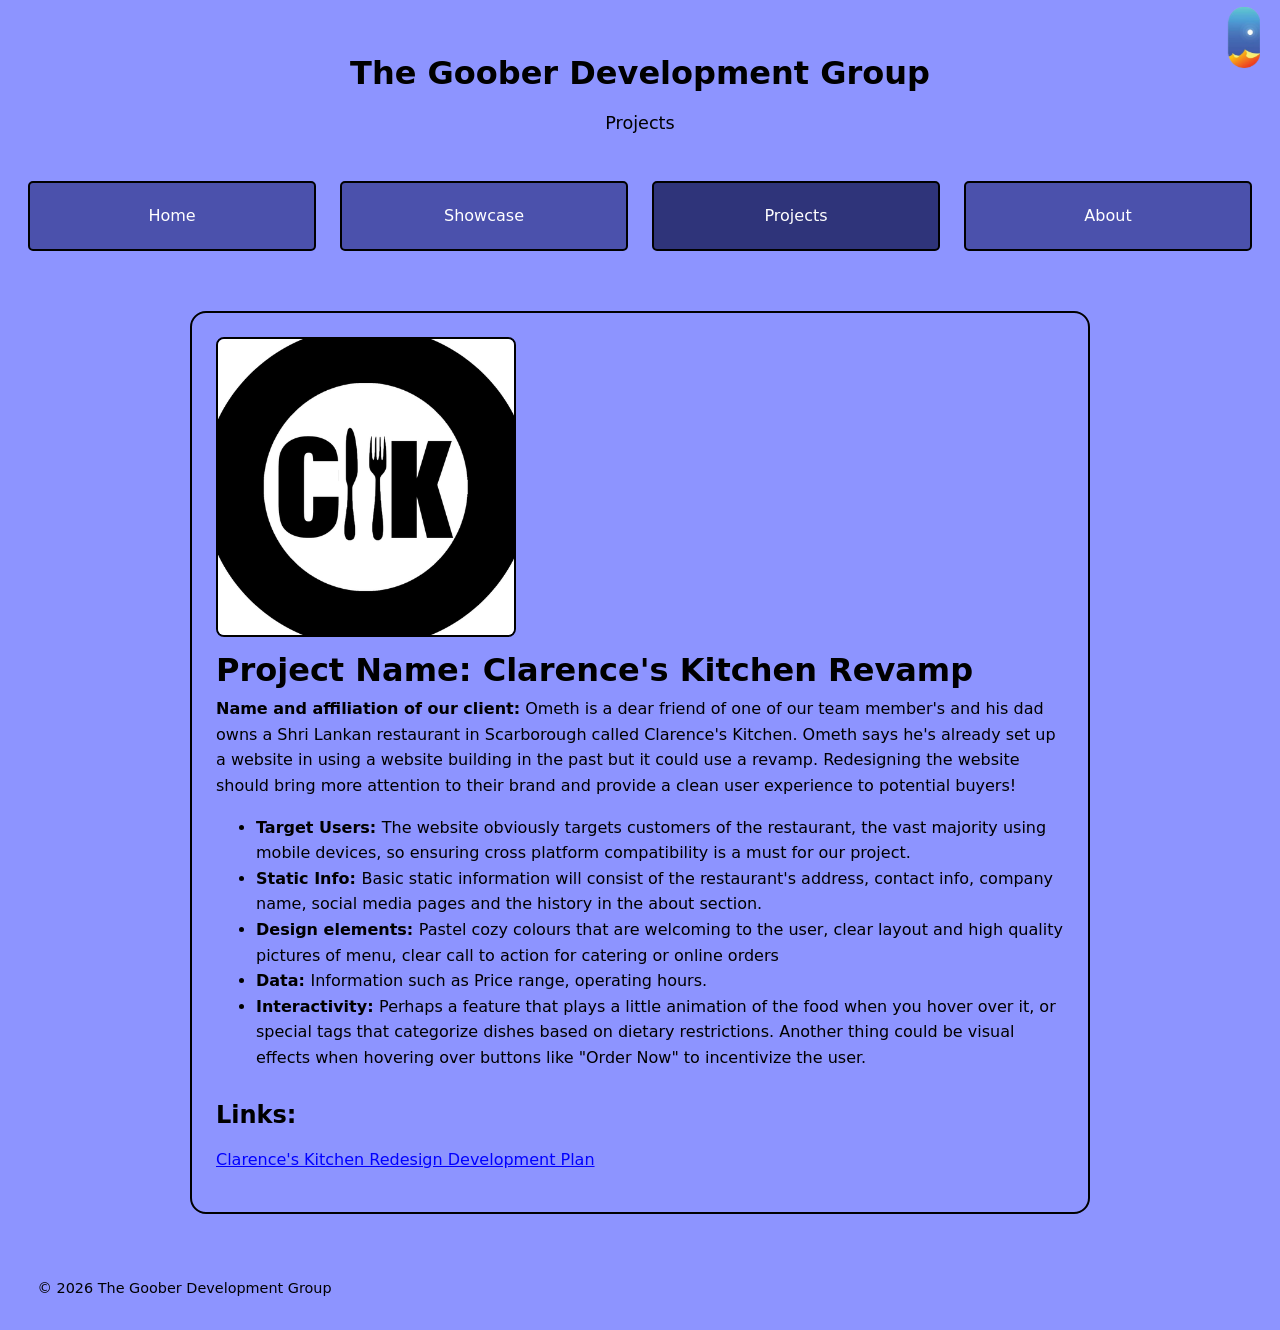
==== projects/index.html @ 24eaceed "reorganize, add placeholder development plan page" ====
<!DOCTYPE html>
<html lang="en">

<head>
    <meta charset="UTF-8">
    <meta name="viewport" content="width=device-width, initial-scale=1.0">
    <title>Projects | The Goober Development Group</title>
    <link rel="stylesheet" href="../assets/css/global.css">
    <link rel="stylesheet" href="../assets/css/project.css">
    <base href="../">
    <script defer src="./assets/js/theme.js"></script>
</head>

<body>
    <div id="container">
        <div id="header">
            <h1>The Goober Development Group</h1>
            <h2>Projects</h2>
            <div id="theme"></div>
        </div>

        <div id="nav">
            <a href="./index.html">Home</a>
            <a href="./showcase/index.html">Showcase</a>
            <a href="./projects/index.html" class="selected">Projects</a>
            <a href="./about.html">About</a>
        </div>

        <div id="content">
            <div class="container">
                <div>
                    <img src="./assets/images/ck_logo.png" class="projectimg">
                <h1>Project Name: Clarence's Kitchen Revamp</h1>
                <p><strong>Name and affiliation of our client:</strong> Ometh is a dear friend of one of our team member's and his dad owns a Shri Lankan restaurant in Scarborough called Clarence's Kitchen. Ometh says he's already set up a website in using a website building in the past but it could use a revamp. Redesigning the website should bring more attention to their brand and provide a clean user experience to potential buyers!</p>
                <ul>
                    <li><strong>Target Users: </strong>The website obviously targets customers of the restaurant, the vast majority using mobile devices, so ensuring cross platform compatibility is a must for our project.</li>
                    <li><strong>Static Info: </strong>Basic static information will consist of the restaurant's address, contact info, company name, social media pages and the history in the about section.</li>
                    <li><strong>Design elements: </strong>Pastel cozy colours that are welcoming to the user, clear layout and high quality pictures of menu, clear call to action for catering or online orders</li>
                    <li><strong>Data: </strong>Information such as Price range, operating hours.</li>
                    <li><strong>Interactivity: </strong>Perhaps a feature that plays a little animation of the food when you hover over it, or special tags that categorize dishes based on dietary restrictions. Another thing could be visual effects when hovering over buttons like "Order Now" to incentivize the user.</li>
                </ul>
                <br>
                <h2>Links:</h2>
                <p><a href="./projects/development-plan.html">Clarence's Kitchen Redesign Development Plan</a></p>
            </div>
                    
            </div>

        </div>

        <div id="footer">
            &copy; 2026 The Goober Development Group
        </div>
    </div>
</body>

</html>
---- assets/css/global.css ----
@import "theme.css";

* {
    margin: 0;
    box-sizing: border-box;
}

/* Color Variables */
/* :root {
    --bg-color: rgb(75, 81, 172);
    --bg-color2: rgb(141, 148, 255);
    --fg-color: black;
    --href-color: Blue;
}


[data-theme="dark"] {
    --bg-color: black;
    --bg-color2: darkslategrey;
    --fg-color: white;
    --href-color: cornflowerblue;
}

*/

.selected {
    --bg-color: rgb(47, 52, 122);
}

#darkmode {
    display:grid; 
    grid-template-columns: 1fr auto; 
    justify-items: end; 
    padding-right:2%;
}

#darkmode input {
    margin-right: 0.2%;
}


#container {
    background-color: var(--bg-color);
    transition: background-color 0.3s;
}

body {
    color: var(--fg-color);
    background-color: var(--bg-color2);
    margin: 16px;
    transition: color 0.3s;
    font-family: system-ui, -apple-system, sans-serif;
    font-size: 16px;
    line-height: 1.6;
}

a {
    color: var(--href-color);
    transition: color 0.3s;
}

#header,
#footer,
#nav,
#content,
#darkmode {
    background-color: var(--bg-color2);
    transition: background-color 0.3s;
}

#content {
    padding: 1.5em;
}

#content p {
    margin-bottom: 1em;
}


#content h2 {
    margin-bottom: 0.5em;
}

#content h3 {
    margin-top: 1.5em;
    margin-bottom: 0.5em;
}

#content h4 {
    margin-top: 1em;
    margin-bottom: 0.3em;
}

#header {
    padding: 2em;
    text-align: center;
}

#header h1 {
    font-size: 2em;
    margin-bottom: 0.3em;
}

#header h2 {
    font-size: 1.1em;
    font-weight: normal;
}

#footer {
    display: flex;
    justify-content: space-between;
    align-items: center;
    padding: 1em 1.5em;
    font-size: 0.9em;
}

#nav {
    display: flex;
    justify-content: space-around;
    overflow-wrap: break-word;
    text-align: center;
    align-items: center;
}

#nav a {
    padding: 4.5%;
    margin: 1%;
    width: 100%;
    text-decoration: none;
    border: 2px solid black;
    background-color: var(--bg-color);
    color: white;
    border-radius: 5px;
    font-weight: 500;
}


.container {
    display: flex;
    max-width: 75%;
    margin-left: 12.5%;
    margin-right: 12.5%;
    margin-top: 1.5em;
    margin-bottom: 1.5em;
    border: 2px solid black;
    border-radius: 1em;
    padding: 1.5em;
    background-color: var(--bg-color2);
    transition: background-color 0.3s;
}

/* desktop */
@media (min-width: 769px) {
    #nav a {
        padding: 20px;
    }

    .container {
        max-width: 75%;
        margin-left: 12.5%;
        margin-right: 12.5%;
    }
}

/* tablet */
@media (min-width: 481px) and (max-width: 768px) {
    body {
        margin: 12px;
    }

    #header {
        padding: 1.5em;
    }

    #header h1 {
        font-size: 1.7em;
    }

    #nav a {
        padding: 12px 8px;
        font-size: 0.9em;
    }

    #content {
        padding: 1.2em;
    }

    .container {
        max-width: 90%;
        margin-left: 5%;
        margin-right: 5%;
    }

    #footer {
        padding: 0.8em 1em;
    }
}

/* mobile */
@media (max-width: 480px) {
    body {
        margin: 8px;
    }

    #header {
        padding: 1em;
    }

    #header h1 {
        font-size: 1.4em;
    }

    #header h2 {
        font-size: 1em;
    }

    #nav {
        flex-direction: column;
    }

    #nav a {
        padding: 12px;
        margin: 4px 0;
        font-size: 0.95em;
    }

    #content {
        padding: 1em;
    }

    #content h2 {
        font-size: 1.3em;
    }

    #content h3 {
        font-size: 1.1em;
    }

    .container {
        display: block;
        max-width: 100%;
        margin-left: 0;
        margin-right: 0;
        border-radius: 0.5em;
        padding: 1em;
    }

    #footer {
        flex-direction: column;
        gap: 0.8em;
        text-align: center;
        padding: 1em;
    }
}
---- assets/css/project.css ----
.projectimg {
    max-width: 300px;
    max-height: 300px;
    margin-right: 2em;
    border-radius: 8px;
    border: 2px solid black;
}

.description {
    margin: 1em;
}

.description h3 {
    margin-bottom: 0.5em;
}

.description h4 {
    margin-top: 1em;
    margin-bottom: 0.3em;
}

.container {
    display: block
}

/* tablet */
@media (min-width: 481px) and (max-width: 768px) {
    .projectimg {
        max-width: 200px;
        max-height: 200px;
        margin-right: 1.5em;
    }

    .description {
        margin: 0.8em;
    }
}

/* mobile */
@media (max-width: 480px) {
    .projectimg {
        max-width: 100%;
        max-height: none;
        margin-right: 0;
        margin-bottom: 1em;
    }

    .description {
        margin: 0.5em 0;
    }
}
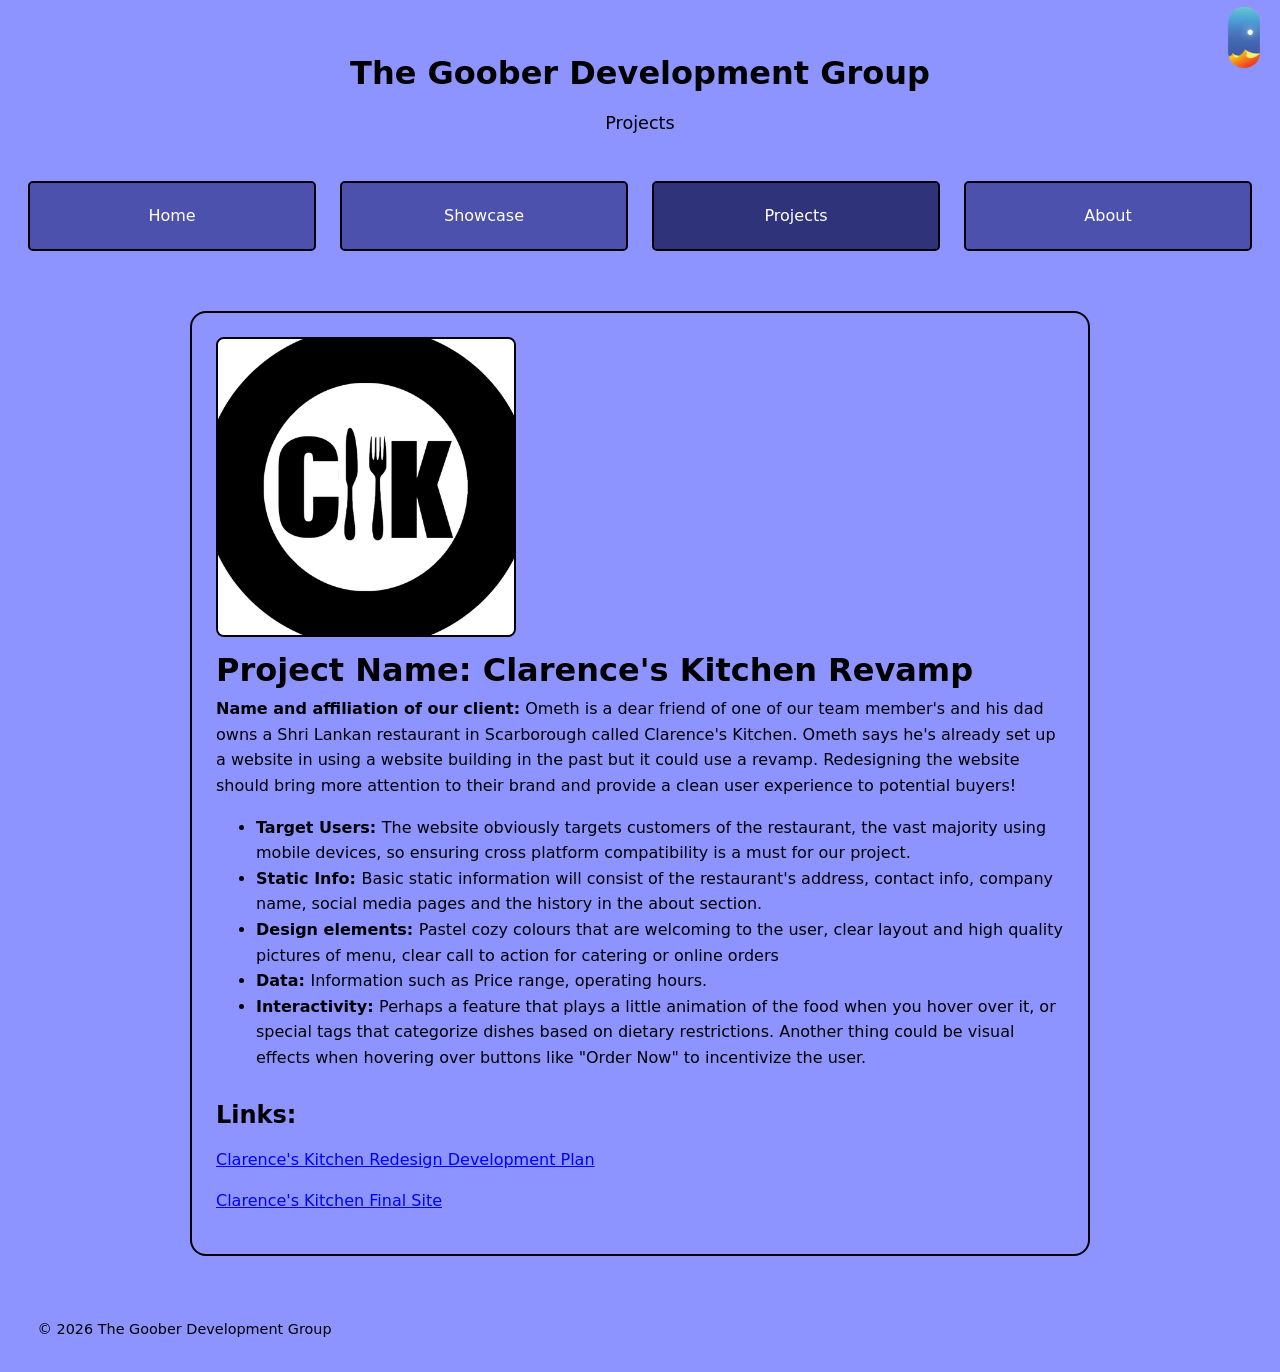
==== commit 99ed3e99: "Update index.html" ====
--- a/projects/index.html
+++ b/projects/index.html
@@ -28,29 +28,42 @@
 
         <div id="content">
             <div class="container">
-                <div>
-                    <img src="./assets/images/ck_logo.png" class="projectimg">
+                <img src="./assets/images/ck_logo.png" class="projectimg">
                 <h1>Project Name: Clarence's Kitchen Revamp</h1>
-                <p><strong>Name and affiliation of our client:</strong> Ometh is a dear friend of one of our team member's and his dad owns a Shri Lankan restaurant in Scarborough called Clarence's Kitchen. Ometh says he's already set up a website in using a website building in the past but it could use a revamp. Redesigning the website should bring more attention to their brand and provide a clean user experience to potential buyers!</p>
+                <p><strong>Name and affiliation of our client:</strong> Ometh is a dear friend of one of our team
+                    member's and his dad owns a Shri Lankan restaurant in Scarborough called Clarence's Kitchen. Ometh
+                    says he's already set up a website in using a website building in the past but it could use a
+                    revamp. Redesigning the website should bring more attention to their brand and provide a clean user
+                    experience to potential buyers!</p>
                 <ul>
-                    <li><strong>Target Users: </strong>The website obviously targets customers of the restaurant, the vast majority using mobile devices, so ensuring cross platform compatibility is a must for our project.</li>
-                    <li><strong>Static Info: </strong>Basic static information will consist of the restaurant's address, contact info, company name, social media pages and the history in the about section.</li>
-                    <li><strong>Design elements: </strong>Pastel cozy colours that are welcoming to the user, clear layout and high quality pictures of menu, clear call to action for catering or online orders</li>
+                    <li><strong>Target Users: </strong>The website obviously targets customers of the restaurant, the
+                        vast majority using mobile devices, so ensuring cross platform compatibility is a must for our
+                        project.</li>
+                    <li><strong>Static Info: </strong>Basic static information will consist of the restaurant's address,
+                        contact info, company name, social media pages and the history in the about section.</li>
+                    <li><strong>Design elements: </strong>Pastel cozy colours that are welcoming to the user, clear
+                        layout and high quality pictures of menu, clear call to action for catering or online orders
+                    </li>
                     <li><strong>Data: </strong>Information such as Price range, operating hours.</li>
-                    <li><strong>Interactivity: </strong>Perhaps a feature that plays a little animation of the food when you hover over it, or special tags that categorize dishes based on dietary restrictions. Another thing could be visual effects when hovering over buttons like "Order Now" to incentivize the user.</li>
+                    <li><strong>Interactivity: </strong>Perhaps a feature that plays a little animation of the food when
+                        you hover over it, or special tags that categorize dishes based on dietary restrictions. Another
+                        thing could be visual effects when hovering over buttons like "Order Now" to incentivize the
+                        user.</li>
                 </ul>
                 <br>
                 <h2>Links:</h2>
                 <p><a href="./projects/development-plan.html">Clarence's Kitchen Redesign Development Plan</a></p>
-            </div>
-                    
+                <p><a href="./projects/team_project/">Clarence's Kitchen Final Site</a></p>
+                
             </div>
 
         </div>
 
-        <div id="footer">
-            &copy; 2026 The Goober Development Group
-        </div>
+    </div>
+
+    <div id="footer">
+        &copy; 2026 The Goober Development Group
+    </div>
     </div>
 </body>
 
--- a/assets/css/project.css
+++ b/assets/css/project.css
@@ -21,6 +21,181 @@
 
 .container {
     display: block
+}
+
+.revision-badge {
+    display: inline-block;
+    margin-left: 0.5rem;
+    padding: 0.1rem 0.55rem;
+    border-radius: 999px;
+    font-size: 0.7rem;
+    font-weight: 700;
+    text-transform: uppercase;
+    letter-spacing: 0.05em;
+    vertical-align: middle;
+    line-height: 1.4;
+}
+
+.revision-badge.new {
+    background: #D4EDDA;
+    color: #1E5D2E;
+    border: 1px solid #1E5D2E;
+}
+
+.revision-badge.revised {
+    background: #E3E5FF;
+    color: #2F347A;
+    border: 1px solid #2F347A;
+}
+
+.revision-note {
+    background: #F5F6FF;
+    border-left: 4px solid #2F347A;
+    padding: 0.75rem 1rem;
+    border-radius: 4px;
+    margin: 0.75rem 0 1rem;
+    font-size: 0.92rem;
+    color: #2D2D2D;
+}
+
+.revision-note::before {
+    content: "\270E  Revision Note";
+    display: block;
+    font-weight: 700;
+    color: #2F347A;
+    margin-bottom: 0.35rem;
+    font-size: 0.72rem;
+    text-transform: uppercase;
+    letter-spacing: 0.08em;
+}
+
+.revision-note p {
+    margin: 0 0 0.4rem;
+}
+
+.revision-note p:last-child {
+    margin-bottom: 0;
+}
+
+.revision-log {
+    background: #FFFFFF;
+    border: 2px solid #2F347A;
+    border-radius: 8px;
+    padding: 1rem 1.25rem;
+    margin: 1.25rem 0 2rem;
+    color: #2D2D2D;
+}
+
+.revision-log h3 {
+    color: #2F347A;
+    margin-top: 0;
+    margin-bottom: 0.6rem;
+}
+
+.revision-log ul {
+    margin-bottom: 0.3rem;
+}
+
+.revision-log li {
+    margin-bottom: 0.35rem;
+    font-size: 0.95rem;
+}
+
+.revision-log .rev-date {
+    font-size: 0.85rem;
+    color: #4A4E80;
+    margin-bottom: 0.8rem;
+    font-style: italic;
+}
+
+tr.new-row td {
+    background: #E8F5E9;
+}
+
+tr.new-row td:first-child::after {
+    content: " NEW";
+    display: inline-block;
+    margin-left: 0.35rem;
+    padding: 0 0.35rem;
+    font-size: 0.65rem;
+    font-weight: 700;
+    color: #1E5D2E;
+    background: #D4EDDA;
+    border: 1px solid #1E5D2E;
+    border-radius: 999px;
+    letter-spacing: 0.05em;
+}
+
+ins {
+    background: #D4EDDA;
+    text-decoration: none;
+    padding: 0 0.2em;
+    border-radius: 2px;
+    color: #1E5D2E;
+}
+
+del {
+    background: #F8D7DA;
+    padding: 0 0.2em;
+    border-radius: 2px;
+    color: #72151F;
+}
+
+[data-theme="dark"] .revision-badge.new {
+    background: rgba(129, 199, 132, 0.18);
+    color: #A5D6A7;
+    border-color: #81C784;
+}
+
+[data-theme="dark"] .revision-badge.revised {
+    background: rgba(165, 174, 255, 0.18);
+    color: #C5CBFF;
+    border-color: #A5AEFF;
+}
+
+[data-theme="dark"] .revision-note {
+    background: rgba(255, 255, 255, 0.06);
+    border-left-color: #A5AEFF;
+    color: #E8EAF6;
+}
+
+[data-theme="dark"] .revision-note::before {
+    color: #C5CBFF;
+}
+
+[data-theme="dark"] .revision-log {
+    background: rgba(255, 255, 255, 0.06);
+    border-color: #A5AEFF;
+    color: #E8EAF6;
+}
+
+[data-theme="dark"] .revision-log h3 {
+    color: #C5CBFF;
+}
+
+[data-theme="dark"] .revision-log .rev-date {
+    color: #A5AEFF;
+}
+
+[data-theme="dark"] tr.new-row td {
+    background: rgba(129, 199, 132, 0.15);
+    color: #E8F5E9;
+}
+
+[data-theme="dark"] tr.new-row td:first-child::after {
+    background: rgba(129, 199, 132, 0.22);
+    color: #A5D6A7;
+    border-color: #81C784;
+}
+
+[data-theme="dark"] ins {
+    background: rgba(129, 199, 132, 0.22);
+    color: #A5D6A7;
+}
+
+[data-theme="dark"] del {
+    background: rgba(239, 154, 154, 0.22);
+    color: #FFCDD2;
 }
 
 /* tablet */
